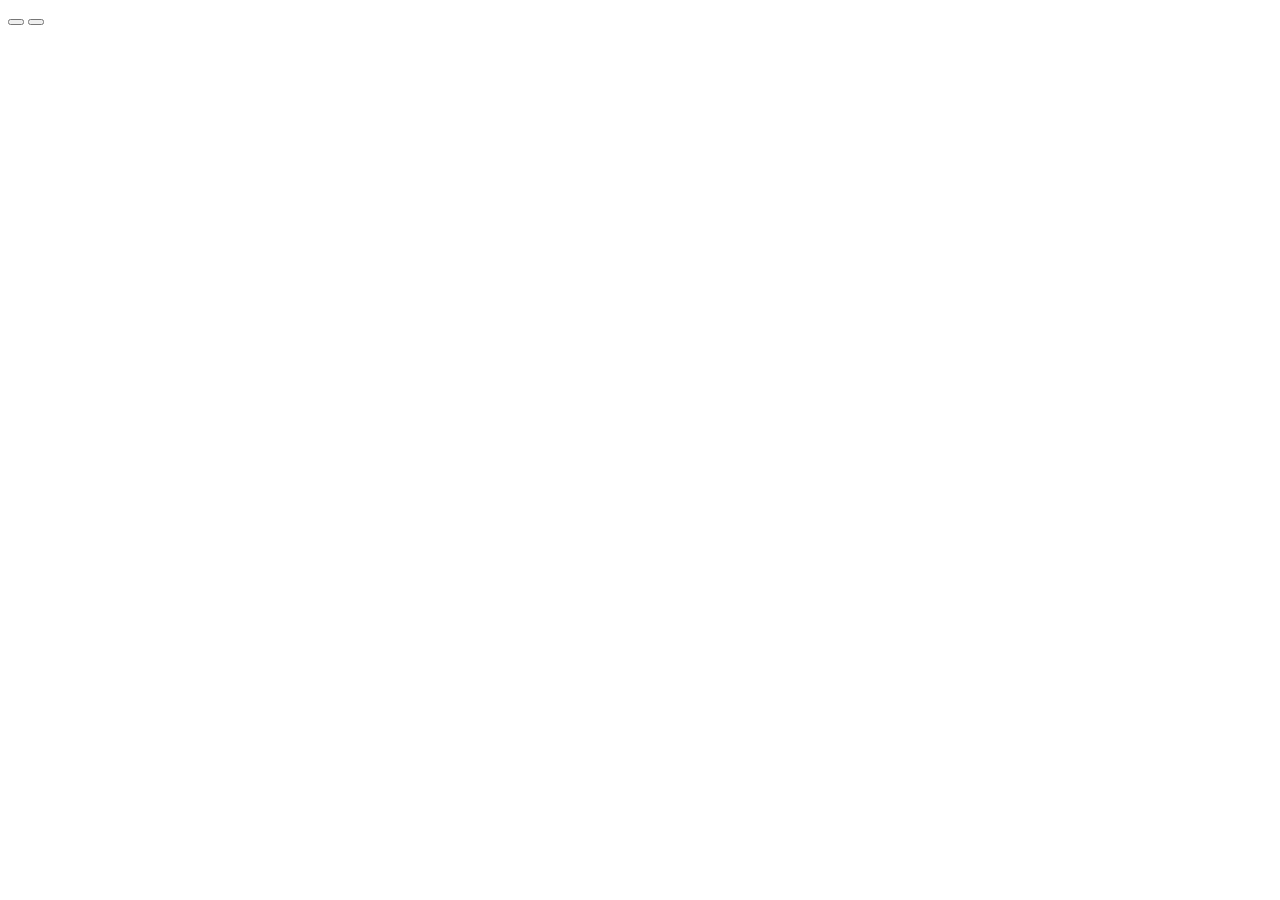
==== test.htm @ 252b1efe "Create test.htm" ====
<html>
<script src="https://code.jquery.com/jquery-3.3.1.js" integrity="sha256-2Kok7MbOyxpgUVvAk/HJ2jigOSYS2auK4Pfzbm7uH60=" crossorigin="anonymous"></script>
<button id="btn1"></button>
<button id="btn2"></button>
<script>
    $("#btn1").click(function () {
        var formData = new FormData();
        formData.append('operationType', 'alipayplus.mobilewallet.user.login.consult');
        formData.append('workspaceId', 'philippinedev');
        formData.append('appId', '516DAA5131133');
        formData.append('tenantId', 'IRSNSQCN');
        formData.append('requestData', [
            {
                "envInfo": {
                    "serialVersionUID": 0,
                    "tokenId": "123",
                    "clientIp": "",
                    "terminalType": "WAP",
                    "orderTerminalType": "",
                    "osType": "IOS"
                },
                "loginIdType": "MOBILE_NO",
                "loginId": "09979202483",
                "extParams": {
                    "bizNo": "20180717111212800110170927800000001"
                }
            }
        ]);
        $.ajax({
            type: 'POST',
            url: "http://mpaasgw.58cloud.alipay.net/mgw.htm?ctoken=",
            data: data,
            success: function (result) {
                console.log(result);
            }
        });
    });

    $("#btn2").click(function () {
        $.ajax({
            url: "demo_test.txt", success: function (result) {
                $("#div1").html(result);
            }
        });
    });
</script>

</html>
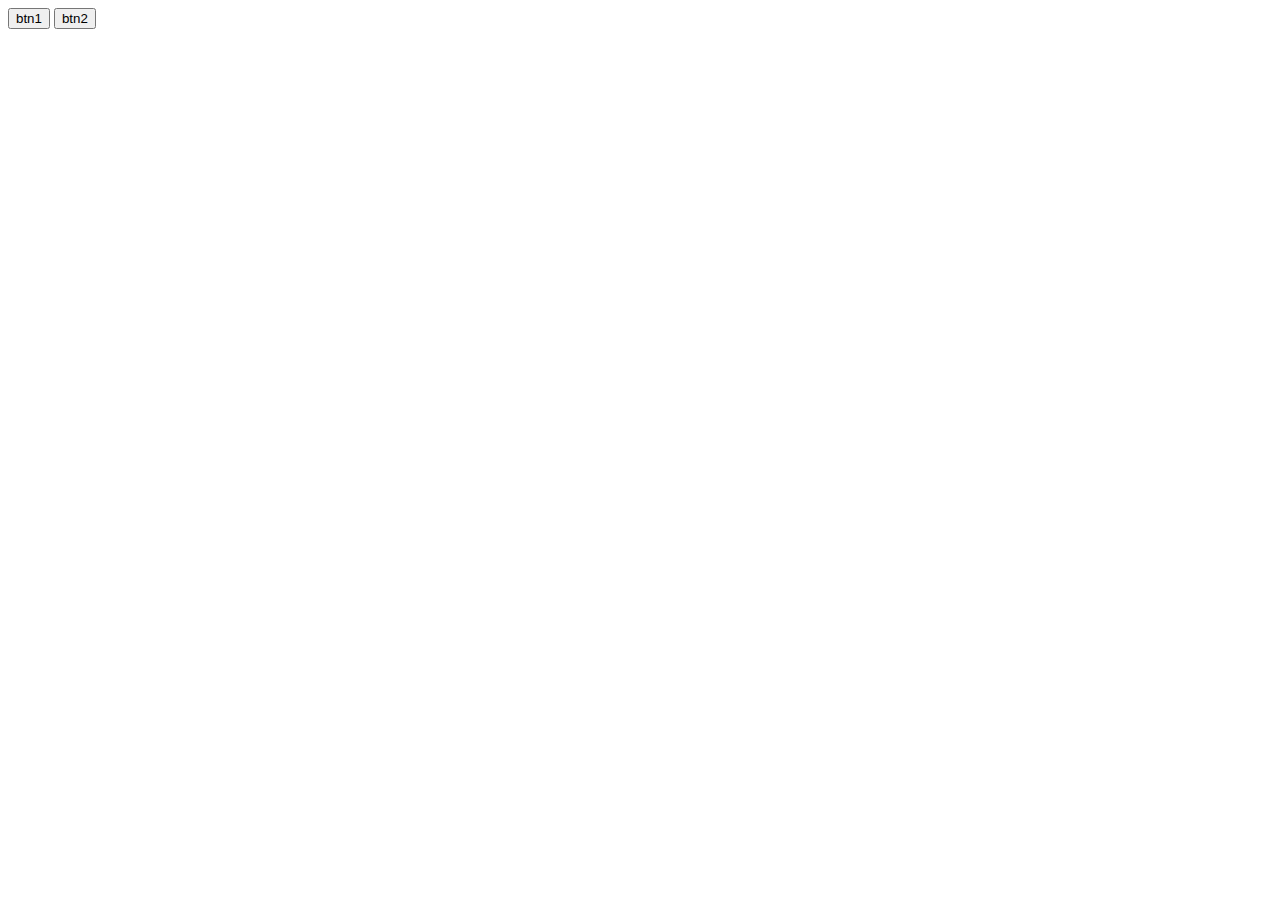
==== commit ed26d765: "Update test.htm" ====
--- a/test.htm
+++ b/test.htm
@@ -1,7 +1,7 @@
 <html>
 <script src="https://code.jquery.com/jquery-3.3.1.js" integrity="sha256-2Kok7MbOyxpgUVvAk/HJ2jigOSYS2auK4Pfzbm7uH60=" crossorigin="anonymous"></script>
-<button id="btn1"></button>
-<button id="btn2"></button>
+<button id="btn1">btn1</button>
+<button id="btn2">btn2</button>
 <script>
     $("#btn1").click(function () {
         var formData = new FormData();
